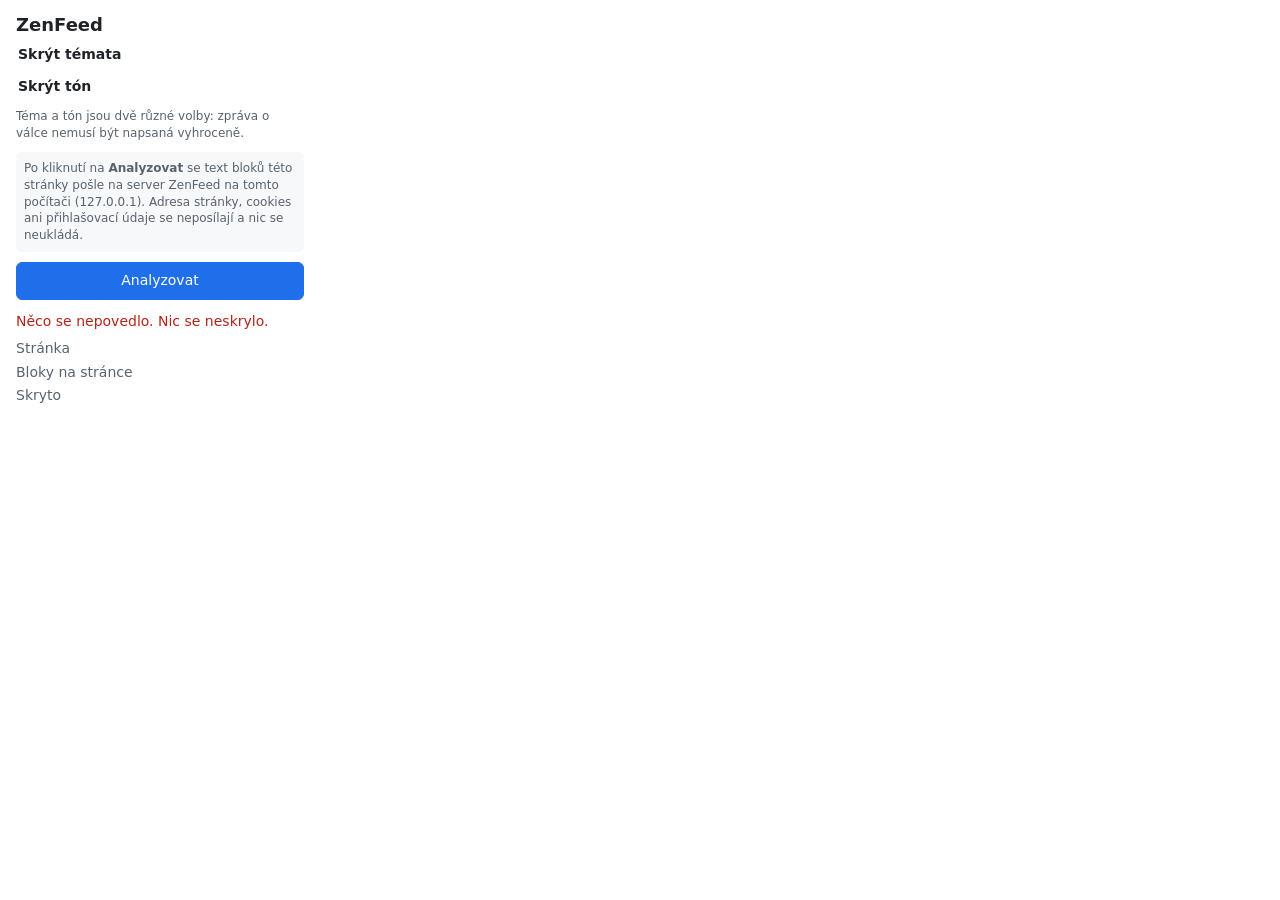
==== extension/popup/popup.html @ 3d1225f6 "feat: clear messages and a no-hide mode for edge states (ZF-28) - page-quality.js: skip analysis bel" ====
<!doctype html>
<html lang="cs">
<head>
  <meta charset="utf-8">
  <meta name="viewport" content="width=device-width, initial-scale=1">
  <title>ZenFeed</title>
  <link rel="stylesheet" href="popup.css">
</head>
<body>
  <main>
    <h1>ZenFeed</h1>

    <form id="preferences" aria-describedby="preferences-hint">
      <fieldset id="topics">
        <legend>Skrýt témata</legend>
      </fieldset>
      <fieldset id="tone">
        <legend>Skrýt tón</legend>
      </fieldset>
      <p id="preferences-hint" class="hint">Téma a tón jsou dvě různé volby: zpráva o válce nemusí být napsaná vyhroceně.</p>
    </form>

    <p class="privacy">Po kliknutí na <strong>Analyzovat</strong> se text bloků této stránky pošle na server ZenFeed na tomto počítači (127.0.0.1). Adresa stránky, cookies ani přihlašovací údaje se neposílají a nic se neukládá.</p>

    <div class="actions">
      <button id="analyze" type="button" class="primary">Analyzovat</button>
      <button id="show-all" type="button" hidden>Zobrazit vše</button>
      <button id="rehide" type="button" hidden>Znovu skrýt</button>
      <button id="hide-anyway" type="button" hidden>Přesto skrýt</button>
    </div>

    <p id="status" role="status" aria-live="polite"></p>
    <ul id="notes" class="notes" hidden></ul>
    <p id="new-content" class="notice" hidden></p>

    <dl id="summary" hidden>
      <dt>Stránka</dt>
      <dd id="page-title"></dd>
      <dt>Bloky na stránce</dt>
      <dd id="block-count"></dd>
      <dt>Skryto</dt>
      <dd id="hidden-count"></dd>
    </dl>
  </main>
  <script src="preferences.js"></script>
  <script src="analyze-client.js"></script>
  <script src="page-quality.js"></script>
  <script src="bootstrap.js"></script>
  <script src="popup.js"></script>
</body>
</html>
---- extension/popup/popup.css ----
body {
  margin: 0;
  width: 320px;
  font: 14px/1.4 system-ui, sans-serif;
  color: #1f2328;
  background: #fff;
}

main {
  padding: 12px 16px 16px;
}

h1 {
  margin: 0 0 8px;
  font-size: 18px;
}

fieldset {
  margin: 0 0 8px;
  padding: 0;
  border: 0;
}

legend {
  margin-bottom: 4px;
  font-weight: 600;
}

.switch {
  display: flex;
  align-items: center;
  gap: 6px;
  padding: 2px 0;
  cursor: pointer;
}

.switch input {
  margin: 0;
}

.hint,
.privacy {
  margin: 0 0 10px;
  color: #59636e;
  font-size: 12px;
}

.privacy {
  padding: 8px;
  border-radius: 6px;
  background: #f6f8fa;
}

.actions {
  display: flex;
  flex-wrap: wrap;
  gap: 8px;
}

button {
  flex: 1 1 auto;
  padding: 8px;
  border: 1px solid #d0d7de;
  border-radius: 6px;
  font: inherit;
  color: #1f2328;
  background: #f6f8fa;
  cursor: pointer;
}

button.primary {
  border-color: #1f6feb;
  color: #fff;
  background: #1f6feb;
}

button:disabled {
  opacity: 0.6;
  cursor: default;
}

button:focus-visible,
.switch input:focus-visible {
  outline: 2px solid #0b3d91;
  outline-offset: 2px;
}

#status {
  min-height: 1.4em;
  margin: 12px 0 0;
}

#status.error {
  color: #b42318;
}

.notes {
  margin: 8px 0 0;
  padding-left: 18px;
  color: #59636e;
  font-size: 12px;
}

.notice {
  margin: 8px 0 0;
  padding: 6px 8px;
  border-left: 3px solid #bf8700;
  background: #fff8c5;
  font-size: 12px;
}

dl {
  display: grid;
  grid-template-columns: auto 1fr;
  gap: 4px 8px;
  margin: 8px 0 0;
}

dt {
  color: #59636e;
}

dd {
  margin: 0;
  overflow-wrap: anywhere;
}
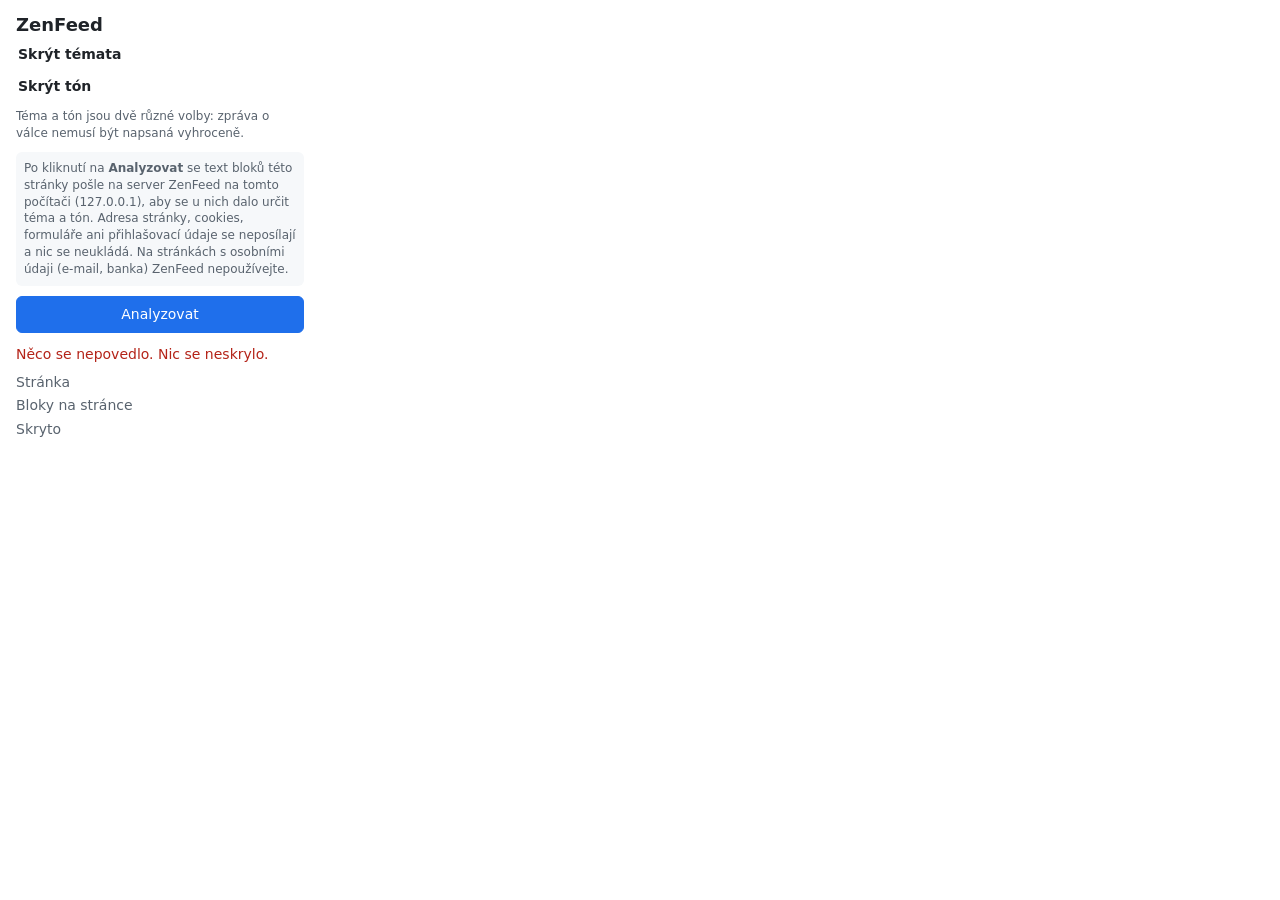
==== commit 70fd0c42: "feat: privacy audit and exclusion of site-marked private parts (ZF-29) Co-Authored-By: Claude Opus 5" ====
--- a/extension/popup/popup.html
+++ b/extension/popup/popup.html
@@ -20,13 +20,14 @@
       <p id="preferences-hint" class="hint">Téma a tón jsou dvě různé volby: zpráva o válce nemusí být napsaná vyhroceně.</p>
     </form>
 
-    <p class="privacy">Po kliknutí na <strong>Analyzovat</strong> se text bloků této stránky pošle na server ZenFeed na tomto počítači (127.0.0.1). Adresa stránky, cookies ani přihlašovací údaje se neposílají a nic se neukládá.</p>
+    <p class="privacy">Po kliknutí na <strong>Analyzovat</strong> se text bloků této stránky pošle na server ZenFeed na tomto počítači (127.0.0.1), aby se u nich dalo určit téma a tón. Adresa stránky, cookies, formuláře ani přihlašovací údaje se neposílají a nic se neukládá. Na stránkách s osobními údaji (e-mail, banka) ZenFeed nepoužívejte.</p>
 
     <div class="actions">
       <button id="analyze" type="button" class="primary">Analyzovat</button>
       <button id="show-all" type="button" hidden>Zobrazit vše</button>
       <button id="rehide" type="button" hidden>Znovu skrýt</button>
       <button id="hide-anyway" type="button" hidden>Přesto skrýt</button>
+      <button id="retry-failed" type="button" hidden>Zkusit znovu nevyhodnocené</button>
     </div>
 
     <p id="status" role="status" aria-live="polite"></p>
@@ -41,10 +42,45 @@
       <dt>Skryto</dt>
       <dd id="hidden-count"></dd>
     </dl>
+
+    <section id="summary-panel" class="summary-panel" aria-labelledby="summary-heading" hidden>
+      <h2 id="summary-heading">Shrnutí</h2>
+      <p class="hint">Na server ZenFeed se pošle jen text bloků, které na stránce zůstaly viditelné. Skrytý obsah ne.</p>
+      <div class="summary-controls">
+        <label for="summary-language">Jazyk</label>
+        <select id="summary-language">
+          <option value="cs">Čeština</option>
+          <option value="en">English</option>
+        </select>
+        <button id="summarize" type="button">Shrnout viditelný obsah</button>
+      </div>
+      <p id="summary-status" role="status" aria-live="polite"></p>
+      <article id="summary-result" hidden>
+        <p id="summary-label" class="summary-label"></p>
+        <p id="summary-text" class="summary-text"></p>
+        <div id="player" class="player" hidden>
+          <p id="voice-label" class="voice-label"></p>
+          <p id="voice-before" class="hint"></p>
+          <div class="player-controls">
+            <button id="play" type="button">Přehrát</button>
+            <button id="pause" type="button" hidden>Pozastavit</button>
+            <button id="stop" type="button" hidden>Zastavit</button>
+          </div>
+          <p id="player-status" role="status" aria-live="polite"></p>
+          <p class="hint">Čte se jen shrnutí, ne text stránky. Přehrávání skončí, když tento panel zavřete.</p>
+        </div>
+        <p class="summary-meta">
+          <a id="summary-link" target="_blank" rel="noopener noreferrer"></a>
+          <span id="summary-model"></span>
+        </p>
+      </article>
+    </section>
   </main>
   <script src="preferences.js"></script>
   <script src="analyze-client.js"></script>
   <script src="page-quality.js"></script>
+  <script src="summary-client.js"></script>
+  <script src="voice.js"></script>
   <script src="bootstrap.js"></script>
   <script src="popup.js"></script>
 </body>
--- a/extension/popup/popup.css
+++ b/extension/popup/popup.css
@@ -124,3 +124,97 @@
   margin: 0;
   overflow-wrap: anywhere;
 }
+
+.summary-panel {
+  margin: 14px 0 0;
+  padding-top: 10px;
+  border-top: 1px solid #d0d7de;
+}
+
+.summary-panel h2 {
+  margin: 0 0 4px;
+  font-size: 15px;
+}
+
+.summary-controls {
+  display: flex;
+  align-items: center;
+  gap: 8px;
+}
+
+.summary-controls select {
+  font: inherit;
+  padding: 6px;
+  border: 1px solid #d0d7de;
+  border-radius: 6px;
+  background: #fff;
+}
+
+#summary-status {
+  min-height: 1.4em;
+  margin: 8px 0 0;
+}
+
+#summary-status.error {
+  color: #b42318;
+}
+
+.summary-label {
+  margin: 8px 0;
+  padding: 6px 8px;
+  border-left: 3px solid #1f6feb;
+  background: #f6f8fa;
+  font-size: 12px;
+}
+
+.summary-text {
+  margin: 0 0 8px;
+  white-space: pre-line;
+}
+
+.summary-meta {
+  display: flex;
+  flex-wrap: wrap;
+  justify-content: space-between;
+  gap: 4px 8px;
+  margin: 0;
+  color: #59636e;
+  font-size: 12px;
+}
+
+.summary-meta a {
+  color: #0b3d91;
+}
+
+.player {
+  margin: 0 0 8px;
+  padding: 8px;
+  border: 1px solid #d0d7de;
+  border-radius: 6px;
+}
+
+.voice-label {
+  margin: 0 0 4px;
+  font-weight: 600;
+  font-size: 12px;
+}
+
+.player .hint {
+  margin: 4px 0 0;
+}
+
+.player-controls {
+  display: flex;
+  gap: 8px;
+  margin-top: 6px;
+}
+
+#player-status {
+  min-height: 1.4em;
+  margin: 6px 0 0;
+  font-size: 12px;
+}
+
+#player-status.error {
+  color: #b42318;
+}
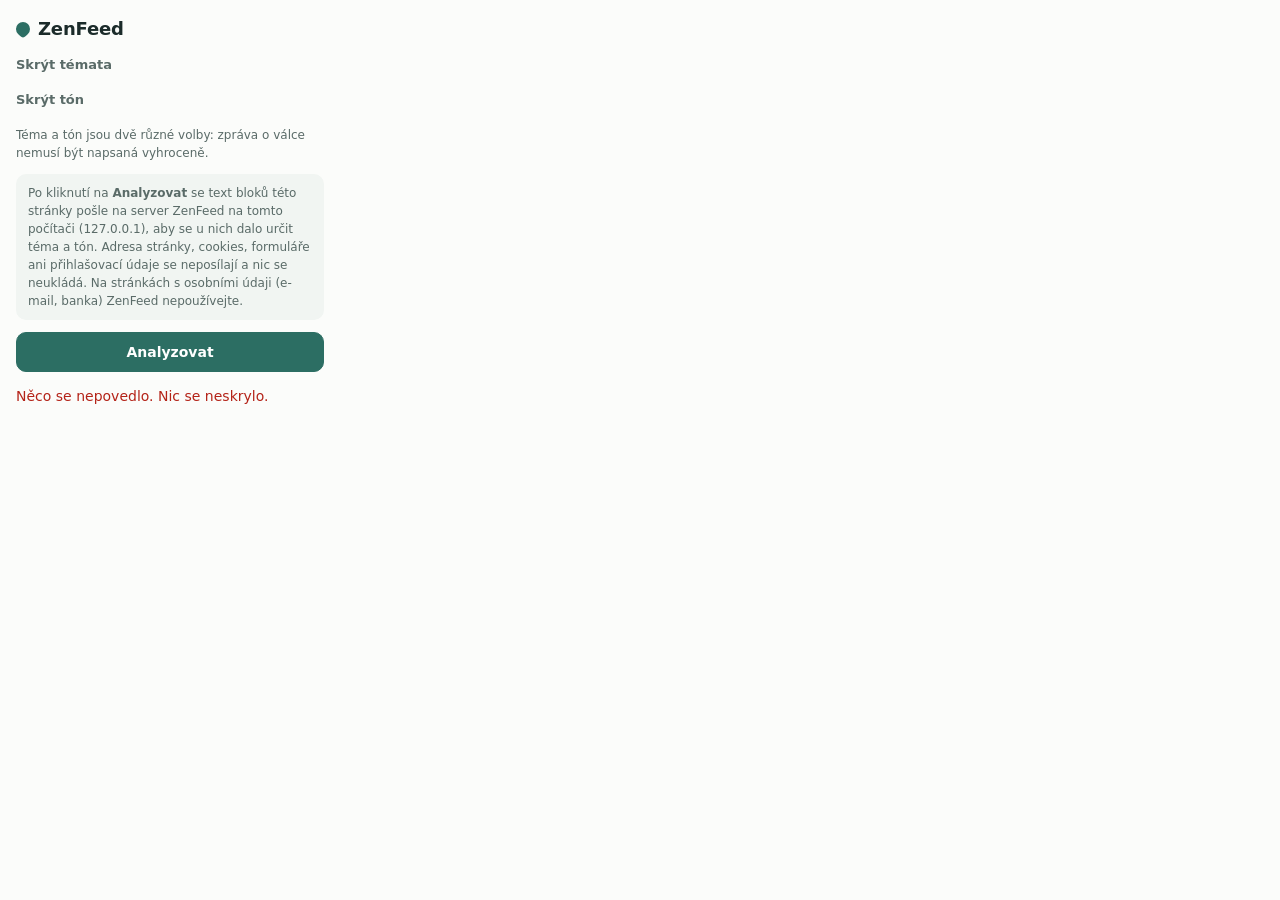
==== commit 2bc5ebc9: "ZF-13: UI test checklist and manual run results for M2 Add the manual UI test checklist (40 scenario" ====
--- a/extension/popup/popup.html
+++ b/extension/popup/popup.html
@@ -48,7 +48,7 @@
       <p class="hint">Na server ZenFeed se pošle jen text bloků, které na stránce zůstaly viditelné. Skrytý obsah ne.</p>
       <div class="summary-controls">
         <label for="summary-language">Jazyk</label>
-        <select id="summary-language">
+        <select id="summary-language" data-custom>
           <option value="cs">Čeština</option>
           <option value="en">English</option>
         </select>
@@ -63,8 +63,8 @@
           <p id="voice-before" class="hint"></p>
           <div class="player-controls">
             <button id="play" type="button">Přehrát</button>
-            <button id="pause" type="button" hidden>Pozastavit</button>
-            <button id="stop" type="button" hidden>Zastavit</button>
+            <button id="pause" type="button" hidden>Pauza</button>
+            <button id="stop" type="button" hidden>Ukončit čtení</button>
           </div>
           <p id="player-status" role="status" aria-live="polite"></p>
           <p class="hint">Čte se jen shrnutí, ne text stránky. Přehrávání skončí, když tento panel zavřete.</p>
@@ -82,6 +82,7 @@
   <script src="summary-client.js"></script>
   <script src="voice.js"></script>
   <script src="bootstrap.js"></script>
+  <script src="custom-select.js"></script>
   <script src="popup.js"></script>
 </body>
-</html>
+</html>
--- a/extension/popup/popup.css
+++ b/extension/popup/popup.css
@@ -1,220 +1,474 @@
-body {
-  margin: 0;
-  width: 320px;
-  font: 14px/1.4 system-ui, sans-serif;
-  color: #1f2328;
-  background: #fff;
-}
-
-main {
-  padding: 12px 16px 16px;
-}
-
-h1 {
-  margin: 0 0 8px;
-  font-size: 18px;
-}
-
-fieldset {
-  margin: 0 0 8px;
-  padding: 0;
-  border: 0;
-}
-
-legend {
-  margin-bottom: 4px;
-  font-weight: 600;
-}
-
-.switch {
-  display: flex;
-  align-items: center;
-  gap: 6px;
-  padding: 2px 0;
-  cursor: pointer;
-}
-
-.switch input {
-  margin: 0;
-}
-
-.hint,
-.privacy {
-  margin: 0 0 10px;
-  color: #59636e;
-  font-size: 12px;
-}
-
-.privacy {
-  padding: 8px;
-  border-radius: 6px;
-  background: #f6f8fa;
-}
-
-.actions {
-  display: flex;
-  flex-wrap: wrap;
-  gap: 8px;
-}
-
-button {
-  flex: 1 1 auto;
-  padding: 8px;
-  border: 1px solid #d0d7de;
-  border-radius: 6px;
-  font: inherit;
-  color: #1f2328;
-  background: #f6f8fa;
-  cursor: pointer;
-}
-
-button.primary {
-  border-color: #1f6feb;
-  color: #fff;
-  background: #1f6feb;
-}
-
-button:disabled {
-  opacity: 0.6;
-  cursor: default;
-}
-
-button:focus-visible,
-.switch input:focus-visible {
-  outline: 2px solid #0b3d91;
-  outline-offset: 2px;
-}
-
-#status {
-  min-height: 1.4em;
-  margin: 12px 0 0;
-}
-
-#status.error {
-  color: #b42318;
-}
-
-.notes {
-  margin: 8px 0 0;
-  padding-left: 18px;
-  color: #59636e;
-  font-size: 12px;
-}
-
-.notice {
-  margin: 8px 0 0;
-  padding: 6px 8px;
-  border-left: 3px solid #bf8700;
-  background: #fff8c5;
-  font-size: 12px;
-}
-
-dl {
-  display: grid;
-  grid-template-columns: auto 1fr;
-  gap: 4px 8px;
-  margin: 8px 0 0;
-}
-
-dt {
-  color: #59636e;
-}
-
-dd {
-  margin: 0;
-  overflow-wrap: anywhere;
-}
-
-.summary-panel {
-  margin: 14px 0 0;
-  padding-top: 10px;
-  border-top: 1px solid #d0d7de;
-}
-
-.summary-panel h2 {
-  margin: 0 0 4px;
-  font-size: 15px;
-}
-
-.summary-controls {
-  display: flex;
-  align-items: center;
-  gap: 8px;
-}
-
-.summary-controls select {
-  font: inherit;
-  padding: 6px;
-  border: 1px solid #d0d7de;
-  border-radius: 6px;
-  background: #fff;
-}
-
-#summary-status {
-  min-height: 1.4em;
-  margin: 8px 0 0;
-}
-
-#summary-status.error {
-  color: #b42318;
-}
-
-.summary-label {
-  margin: 8px 0;
-  padding: 6px 8px;
-  border-left: 3px solid #1f6feb;
-  background: #f6f8fa;
-  font-size: 12px;
-}
-
-.summary-text {
-  margin: 0 0 8px;
-  white-space: pre-line;
-}
-
-.summary-meta {
-  display: flex;
-  flex-wrap: wrap;
-  justify-content: space-between;
-  gap: 4px 8px;
-  margin: 0;
-  color: #59636e;
-  font-size: 12px;
-}
-
-.summary-meta a {
-  color: #0b3d91;
-}
-
-.player {
-  margin: 0 0 8px;
-  padding: 8px;
-  border: 1px solid #d0d7de;
-  border-radius: 6px;
-}
-
-.voice-label {
-  margin: 0 0 4px;
-  font-weight: 600;
-  font-size: 12px;
-}
-
-.player .hint {
-  margin: 4px 0 0;
-}
-
-.player-controls {
-  display: flex;
-  gap: 8px;
-  margin-top: 6px;
-}
-
-#player-status {
-  min-height: 1.4em;
-  margin: 6px 0 0;
-  font-size: 12px;
-}
-
-#player-status.error {
-  color: #b42318;
-}
+/* ZenFeed popup. Calm, quiet surface: one accent (moss), the toggles are the
+   only strong element. Colours follow the browser theme. */
+   :root {
+    --ink: #1b2b2a;
+    --ink-soft: #5a6b68;
+    --paper: #fbfcfa;
+    --surface: #f1f5f2;
+    --line: #dbe4df;
+    --moss: #2c6e63;
+    --moss-dark: #1f5249;
+    --moss-tint: #e3efea;
+    --amber: #8a5a00;
+    --amber-tint: #fff4d6;
+    --danger: #b42318;
+    --focus: #1f5249;
+    color-scheme: light dark;
+  }
+  
+  @media (prefers-color-scheme: dark) {
+    :root {
+      --ink: #e6efec;
+      --ink-soft: #9db1ac;
+      --paper: #141c1b;
+      --surface: #1d2827;
+      --line: #2d3b39;
+      --moss: #4aa393;
+      --moss-dark: #6fc3b3;
+      --moss-tint: #20332f;
+      --amber: #f0c36a;
+      --amber-tint: #3a2f12;
+      --danger: #ff8f84;
+      --focus: #8fd6c8;
+    }
+  }
+  
+  /* The hidden attribute must win over the display rules below. */
+  [hidden] {
+    display: none !important;
+  }
+  
+  body {
+    margin: 0;
+    width: 340px;
+    font: 14px/1.45 system-ui, -apple-system, "Segoe UI", sans-serif;
+    color: var(--ink);
+    background: var(--paper);
+  }
+  
+  main {
+    padding: 16px 16px 18px;
+  }
+  
+  h1 {
+    display: flex;
+    align-items: center;
+    gap: 8px;
+    margin: 0 0 14px;
+    font-size: 18px;
+    font-weight: 650;
+    letter-spacing: -0.01em;
+  }
+  
+  h1::before {
+    content: "";
+    width: 14px;
+    height: 14px;
+    border-radius: 50% 50% 50% 4px;
+    background: var(--moss);
+    transform: rotate(-45deg);
+  }
+  
+  fieldset {
+    margin: 0 0 12px;
+    padding: 0;
+    border: 0;
+  }
+  
+  legend {
+    margin: 0 0 4px;
+    padding: 0;
+    color: var(--ink-soft);
+    font-size: 13px;
+    font-weight: 600;
+  }
+  
+  /* A list of rows: text on the left, toggle on the right. */
+  .switch {
+    display: flex;
+    align-items: center;
+    justify-content: space-between;
+    gap: 12px;
+    padding: 8px 2px;
+    border-bottom: 1px solid var(--line);
+    cursor: pointer;
+  }
+  
+  fieldset .switch:last-child {
+    border-bottom: 0;
+  }
+  
+  .switch input {
+    appearance: none;
+    flex: none;
+    order: 2;
+    position: relative;
+    width: 36px;
+    height: 20px;
+    margin: 0;
+    border-radius: 999px;
+    background: var(--line);
+    cursor: pointer;
+    transition: background-color 0.15s ease;
+  }
+  
+  .switch input::after {
+    content: "";
+    position: absolute;
+    top: 2px;
+    left: 2px;
+    width: 16px;
+    height: 16px;
+    border-radius: 50%;
+    background: #fff;
+    box-shadow: 0 1px 2px rgba(0, 0, 0, 0.25);
+    transition: transform 0.15s ease;
+  }
+  
+  .switch input:checked {
+    background: var(--moss);
+  }
+  
+  .switch input:checked::after {
+    transform: translateX(16px);
+  }
+  
+  .hint,
+  .privacy {
+    margin: 0 0 12px;
+    color: var(--ink-soft);
+    font-size: 12px;
+    line-height: 1.5;
+  }
+  
+  .privacy {
+    padding: 10px 12px;
+    border-radius: 10px;
+    background: var(--surface);
+  }
+  
+  .actions {
+    display: flex;
+    flex-wrap: wrap;
+    gap: 8px;
+  }
+  
+  button {
+    flex: 1 1 auto;
+    padding: 9px 12px;
+    border: 1px solid var(--line);
+    border-radius: 10px;
+    font: inherit;
+    font-weight: 550;
+    color: var(--ink);
+    background: var(--surface);
+    cursor: pointer;
+    transition: background-color 0.12s ease, border-color 0.12s ease;
+  }
+  
+  button:hover:not(:disabled) {
+    border-color: var(--moss);
+  }
+  
+  button.primary {
+    flex-basis: 100%;
+    border-color: var(--moss);
+    color: #fff;
+    background: var(--moss);
+  }
+  
+  button.primary:hover:not(:disabled) {
+    border-color: var(--moss-dark);
+    background: var(--moss-dark);
+  }
+  
+  button:disabled {
+    opacity: 0.55;
+    cursor: default;
+  }
+  
+  button:focus-visible,
+  .switch input:focus-visible,
+  select:focus-visible,
+  a:focus-visible {
+    outline: 2px solid var(--focus);
+    outline-offset: 2px;
+  }
+  
+  #status {
+    min-height: 1.4em;
+    margin: 14px 0 0;
+    font-weight: 500;
+  }
+  
+  #status.error {
+    color: var(--danger);
+  }
+  
+  .notes {
+    margin: 8px 0 0;
+    padding-left: 18px;
+    color: var(--ink-soft);
+    font-size: 12px;
+  }
+  
+  .notice {
+    margin: 10px 0 0;
+    padding: 8px 10px;
+    border-radius: 8px;
+    border-left: 3px solid var(--amber);
+    color: var(--ink);
+    background: var(--amber-tint);
+    font-size: 12px;
+  }
+  
+  dl {
+    display: grid;
+    grid-template-columns: auto 1fr;
+    gap: 6px 12px;
+    margin: 12px 0 0;
+    padding: 10px 12px;
+    border-radius: 10px;
+    background: var(--surface);
+    font-size: 13px;
+  }
+  
+  dt {
+    color: var(--ink-soft);
+  }
+  
+  dd {
+    margin: 0;
+    overflow-wrap: anywhere;
+    font-weight: 550;
+  }
+  
+  .summary-panel {
+    margin: 16px 0 0;
+    padding-top: 14px;
+    border-top: 1px solid var(--line);
+  }
+  
+  .summary-panel h2 {
+    margin: 0 0 4px;
+    font-size: 15px;
+    font-weight: 650;
+  }
+  
+  .summary-controls {
+    display: flex;
+    flex-wrap: wrap;
+    align-items: center;
+    gap: 8px;
+  }
+  
+  .summary-controls button {
+    flex: 0 0 100%;
+    width: 100%;
+  }
+  
+  .summary-controls label {
+    color: var(--ink-soft);
+    font-size: 13px;
+  }
+  
+  .summary-controls select {
+    font: inherit;
+    padding: 7px 8px;
+    border: 1px solid var(--line);
+    border-radius: 8px;
+    color: var(--ink);
+    background: var(--paper);
+  }
+  
+  #summary-status {
+    min-height: 1.4em;
+    margin: 10px 0 0;
+  }
+  
+  #summary-status.error {
+    color: var(--danger);
+  }
+  
+  .summary-label {
+    margin: 10px 0;
+    padding: 8px 10px;
+    border-radius: 8px;
+    border-left: 3px solid var(--moss);
+    background: var(--moss-tint);
+    font-size: 12px;
+  }
+  
+  .summary-text {
+    margin: 0 0 10px;
+    white-space: pre-line;
+  }
+  
+  .summary-meta {
+    display: flex;
+    flex-wrap: wrap;
+    justify-content: space-between;
+    gap: 4px 8px;
+    margin: 0;
+    color: var(--ink-soft);
+    font-size: 12px;
+  }
+  
+  .summary-meta a {
+    color: var(--moss-dark);
+  }
+  
+  .player {
+    margin: 0 0 10px;
+    padding: 10px 12px;
+    border: 1px solid var(--line);
+    border-radius: 10px;
+  }
+  
+  .voice-label {
+    margin: 0 0 4px;
+    font-weight: 600;
+    font-size: 12px;
+  }
+  
+  .player .hint {
+    margin: 4px 0 0;
+  }
+  
+  .player-controls {
+    display: flex;
+    gap: 8px;
+    margin-top: 8px;
+  }
+  
+  #player-status {
+    min-height: 1.4em;
+    margin: 6px 0 0;
+    font-size: 12px;
+  }
+  
+  #player-status.error {
+    color: var(--danger);
+  }
+  
+  /* Custom dropdown (custom-select.js). The native <select> stays in the DOM as
+     the source of truth and is only hidden visually. */
+  .select-native {
+    position: absolute;
+    width: 1px;
+    height: 1px;
+    margin: -1px;
+    overflow: hidden;
+    clip: rect(0 0 0 0);
+    white-space: nowrap;
+  }
+  
+  .select {
+    position: relative;
+    flex: 1 1 auto;
+    min-width: 0;
+  }
+  
+  .select-button {
+    display: flex;
+    align-items: center;
+    justify-content: space-between;
+    gap: 8px;
+    width: 100%;
+    padding: 8px 10px;
+    font: inherit;
+    text-align: left;
+    color: var(--ink);
+    background: var(--paper);
+    border: 1px solid var(--line);
+    border-radius: 10px;
+    cursor: pointer;
+    transition: border-color 0.15s ease, background-color 0.15s ease;
+  }
+  
+  .select-button:hover {
+    border-color: var(--moss);
+  }
+  
+  .select-button:focus-visible {
+    outline: 2px solid var(--focus);
+    outline-offset: 2px;
+  }
+  
+  .select-button::after {
+    content: "";
+    flex: none;
+    width: 7px;
+    height: 7px;
+    margin-top: -3px;
+    border-right: 2px solid var(--ink-soft);
+    border-bottom: 2px solid var(--ink-soft);
+    transform: rotate(45deg);
+    transition: transform 0.15s ease;
+  }
+  
+  .select.open .select-button {
+    border-color: var(--moss);
+  }
+  
+  .select.open .select-button::after {
+    margin-top: 3px;
+    transform: rotate(-135deg);
+  }
+  
+  .select-list {
+    position: absolute;
+    z-index: 10;
+    left: 0;
+    right: 0;
+    top: calc(100% + 4px);
+    margin: 0;
+    padding: 4px;
+    list-style: none;
+    background: var(--paper);
+    border: 1px solid var(--line);
+    border-radius: 10px;
+    box-shadow: 0 8px 24px rgba(20, 40, 36, 0.18);
+  }
+  
+  .select-list[hidden] {
+    display: none;
+  }
+  
+  .select-option {
+    display: flex;
+    align-items: center;
+    justify-content: space-between;
+    gap: 8px;
+    padding: 7px 8px;
+    border-radius: 7px;
+    color: var(--ink);
+    cursor: pointer;
+  }
+  
+  .select-option.active {
+    background: var(--moss-tint);
+  }
+  
+  .select-option[aria-selected="true"] {
+    font-weight: 650;
+    color: var(--moss-dark);
+  }
+  
+  .select-option[aria-selected="true"]::after {
+    content: "";
+    flex: none;
+    width: 5px;
+    height: 9px;
+    margin-top: -2px;
+    border-right: 2px solid currentColor;
+    border-bottom: 2px solid currentColor;
+    transform: rotate(45deg);
+  }
+  
+  @media (prefers-reduced-motion: reduce) {
+    .select-button,
+    .select-button::after {
+      transition: none;
+    }
+  }
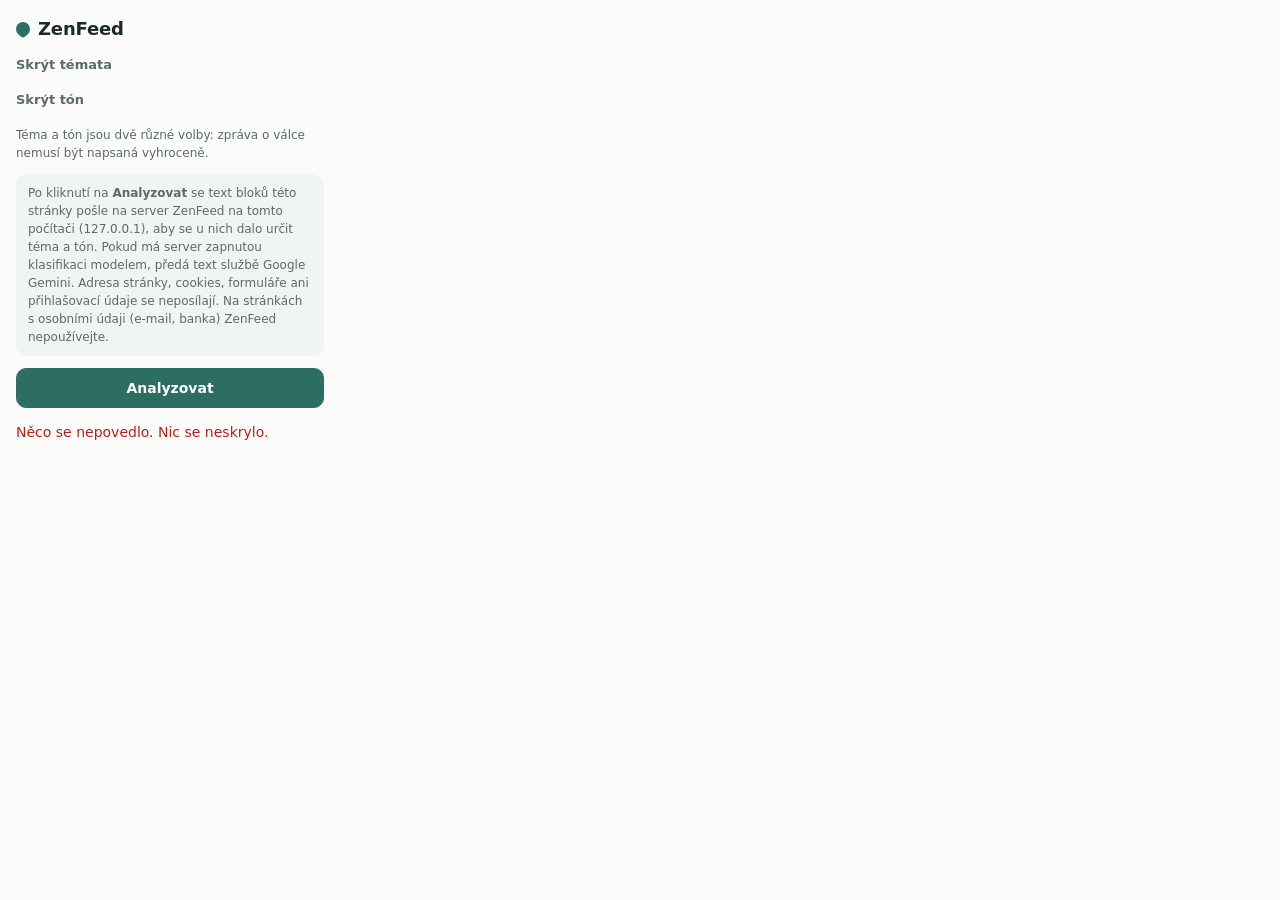
==== commit 0094cf52: "feat: optional Gemini classification with lexicon fallback, off by default" ====
--- a/extension/popup/popup.html
+++ b/extension/popup/popup.html
@@ -20,7 +20,7 @@
       <p id="preferences-hint" class="hint">Téma a tón jsou dvě různé volby: zpráva o válce nemusí být napsaná vyhroceně.</p>
     </form>
 
-    <p class="privacy">Po kliknutí na <strong>Analyzovat</strong> se text bloků této stránky pošle na server ZenFeed na tomto počítači (127.0.0.1), aby se u nich dalo určit téma a tón. Adresa stránky, cookies, formuláře ani přihlašovací údaje se neposílají a nic se neukládá. Na stránkách s osobními údaji (e-mail, banka) ZenFeed nepoužívejte.</p>
+    <p id="analyze-privacy" class="privacy">Po kliknutí na <strong>Analyzovat</strong> se text bloků této stránky pošle na server ZenFeed na tomto počítači (127.0.0.1), aby se u nich dalo určit téma a tón. Pokud má server zapnutou klasifikaci modelem, předá text službě Google Gemini. Adresa stránky, cookies, formuláře ani přihlašovací údaje se neposílají. Na stránkách s osobními údaji (e-mail, banka) ZenFeed nepoužívejte.</p>
 
     <div class="actions">
       <button id="analyze" type="button" class="primary">Analyzovat</button>
@@ -45,7 +45,7 @@
 
     <section id="summary-panel" class="summary-panel" aria-labelledby="summary-heading" hidden>
       <h2 id="summary-heading">Shrnutí</h2>
-      <p class="hint">Na server ZenFeed se pošle jen text bloků, které na stránce zůstaly viditelné. Skrytý obsah ne.</p>
+      <p class="hint">Po kliknutí na Shrnout se text bloků, které na stránce zůstaly viditelné, pošle na server ZenFeed a ten ho předá službě Google Gemini (bezplatná vrstva; Google odeslaný text může používat ke zlepšování svých produktů). Skrytý obsah se neposílá.</p>
       <div class="summary-controls">
         <label for="summary-language">Jazyk</label>
         <select id="summary-language" data-custom>
